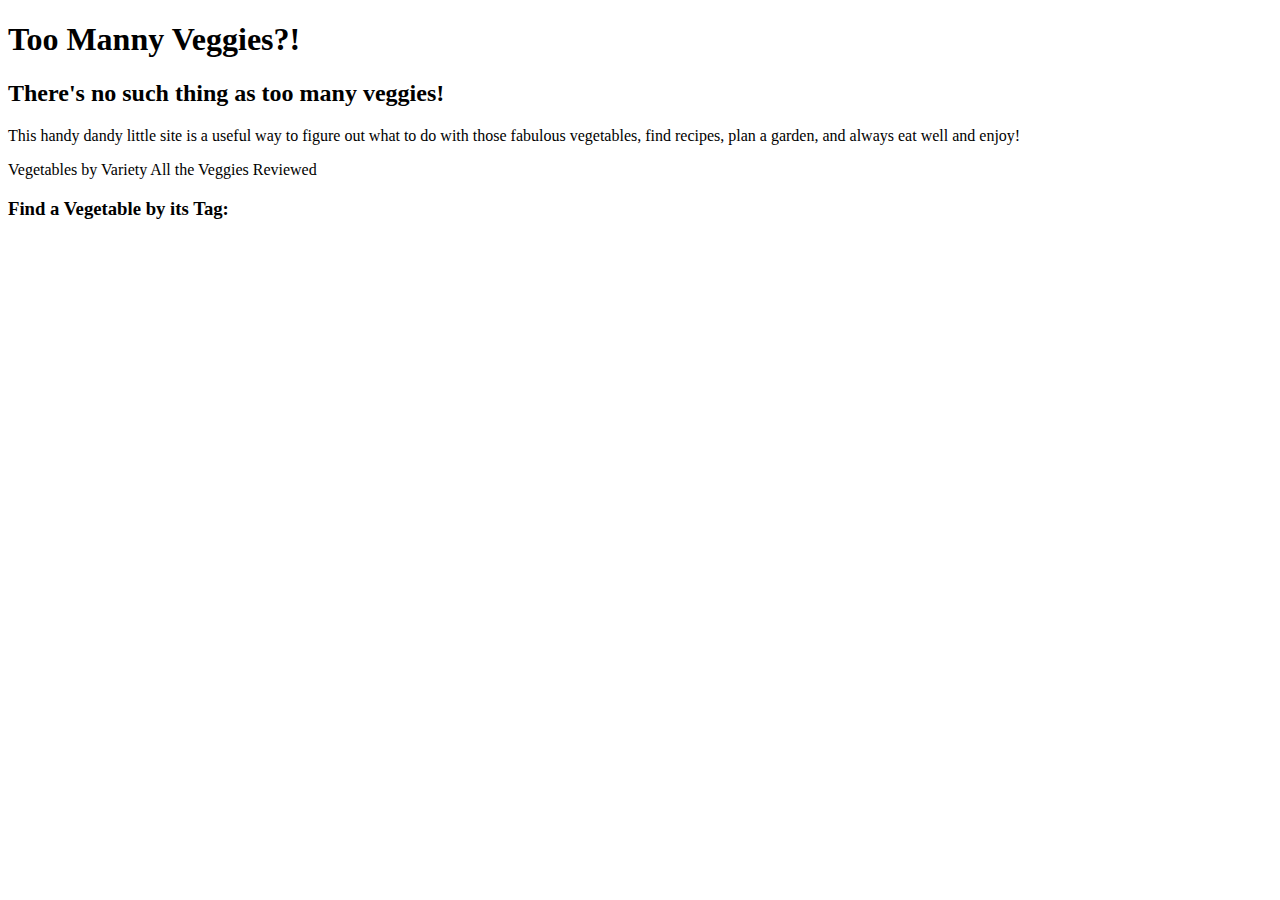
==== src/main/resources/templates/index.html @ 04c29cd9 "rest doesn't work yet. adding javascript and html to help it along" ====
<!DOCTYPE html>
<html  xmlns:th="http://www.thymeleaf.org">
<head>
  <meta charset="utf-8" />
  <meta http-equiv="X-UA-Compatible" content="IE=edge">
  <title>Generations and Journeys</title>
  <meta name="viewport" content="width=device-width, initial-scale=1">
  <link rel="stylesheet" type="text/css" media="screen" href="main.css" />
  <script src="main.js"></script>
</head>
<body>
<div class ="container">
    <div th:replace ="header"></div>

    <main>
    
        <h1>Too Manny Veggies?!</h1>
        <h2>There's no such thing as too many veggies!</h2>
        <div class="textblock"> 
            <p>This handy dandy little site is a useful way to figure out what to do with those fabulous vegetables, find recipes, plan a garden, and always eat well and enjoy!</p>
        </div>
        <div class="linksblock">
            <a th:href = "@{/show-categories}">Vegetables by Variety</a>
            <a th:href = "@{/show-vegetables}">All the Veggies Reviewed</a>
        </div>
        <section class="tagsForReviews">
      		<h3>Find a Vegetable by its Tag:</h3>
      		<div th:each="tag : ${tags}">
      			<a th:href="@{/tag(id = ${tag.id})}"></a>
      			<p th:text="${tag.name}"></p>
      		</div>
      </section>
    </main>
  
</body>
</html>
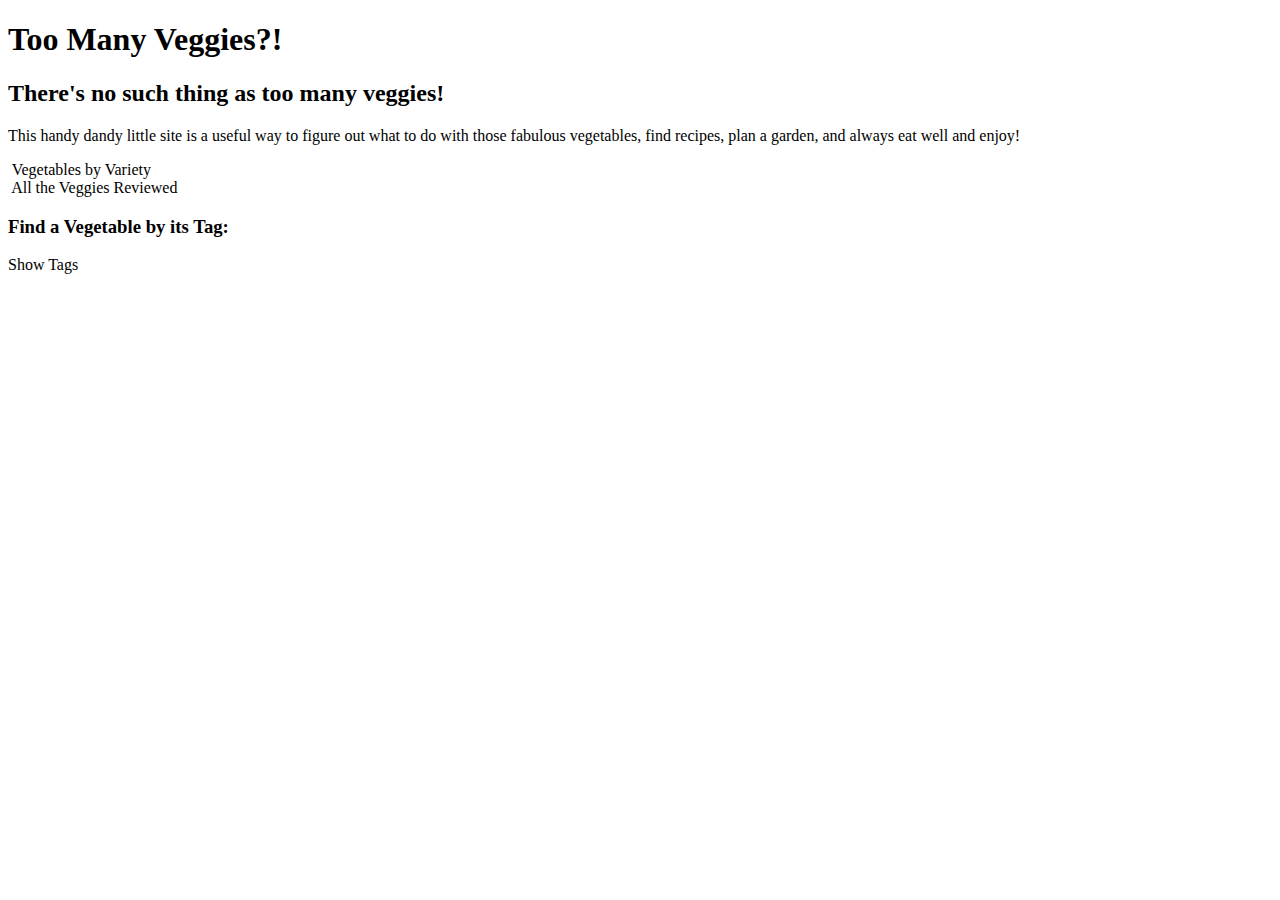
==== commit a2cc1928: "added more html and js." ====
--- a/src/main/resources/templates/index.html
+++ b/src/main/resources/templates/index.html
@@ -1,12 +1,13 @@
 <!DOCTYPE html>
-<html  xmlns:th="http://www.thymeleaf.org">
+
+<html  lang="en" xmlns:th="http://www.thymeleaf.org">
+
 <head>
   <meta charset="utf-8" />
   <meta http-equiv="X-UA-Compatible" content="IE=edge">
-  <title>Generations and Journeys</title>
+  <title>Hooray for Veggies!</title>
   <meta name="viewport" content="width=device-width, initial-scale=1">
   <link rel="stylesheet" type="text/css" media="screen" href="main.css" />
-  <script src="main.js"></script>
 </head>
 <body>
 <div class ="container">
@@ -14,23 +15,40 @@
 
     <main>
     
-        <h1>Too Manny Veggies?!</h1>
+        <h1>Too Many Veggies?!</h1>
         <h2>There's no such thing as too many veggies!</h2>
-        <div class="textblock"> 
+        <section class="textblock"> 
             <p>This handy dandy little site is a useful way to figure out what to do with those fabulous vegetables, find recipes, plan a garden, and always eat well and enjoy!</p>
-        </div>
-        <div class="linksblock">
-            <a th:href = "@{/show-categories}">Vegetables by Variety</a>
-            <a th:href = "@{/show-vegetables}">All the Veggies Reviewed</a>
-        </div>
+        </section>
+        <section class="linksblock">
+        	<div>
+        		<img th:src="@{'/images/cruciferous.jpg}"/>
+            	<a th:href = "@{/show-categories}">Vegetables by Variety</a>
+            </div>
+            <div>
+            	 <img th:src="@{'/images/fruits-and-vegetables.jpg}"/>
+           		 <a th:href = "@{/show-vegetables}">All the Veggies Reviewed</a>
+           	</div>
+         </section>
         <section class="tagsForReviews">
       		<h3>Find a Vegetable by its Tag:</h3>
-      		<div th:each="tag : ${tags}">
-      			<a th:href="@{/tag(id = ${tag.id})}"></a>
-      			<p th:text="${tag.name}"></p>
+      		<div id=showTagsButton>Show Tags</div>
+      		 	<div th:each="tag : ${tags}">
+      				<a th:href="@{/tag(id = ${tag.id})}" th:text="${tag.name}"></a>
+      			</div>
+      	</section>
+      	<section class="veggieModal">
+      		<h4 th:text="'Veggies with the '+ ${tag.tagName} + 'Tag:'"></h4>
+      		<div th:each="veggie:${veggies}">
+      			<img th:src="@{'/images/' + ${veggie.imgUrl}}"/>
+      			<em>
+      				<a th:href="@{/show-vegetables}" th:text="${veggie.name}"></a>
+      			</em>
       		</div>
-      </section>
+      	</section>
+      	
+      	
     </main>
-  
+   <script src="veggie.js"></script>
 </body>
 </html>